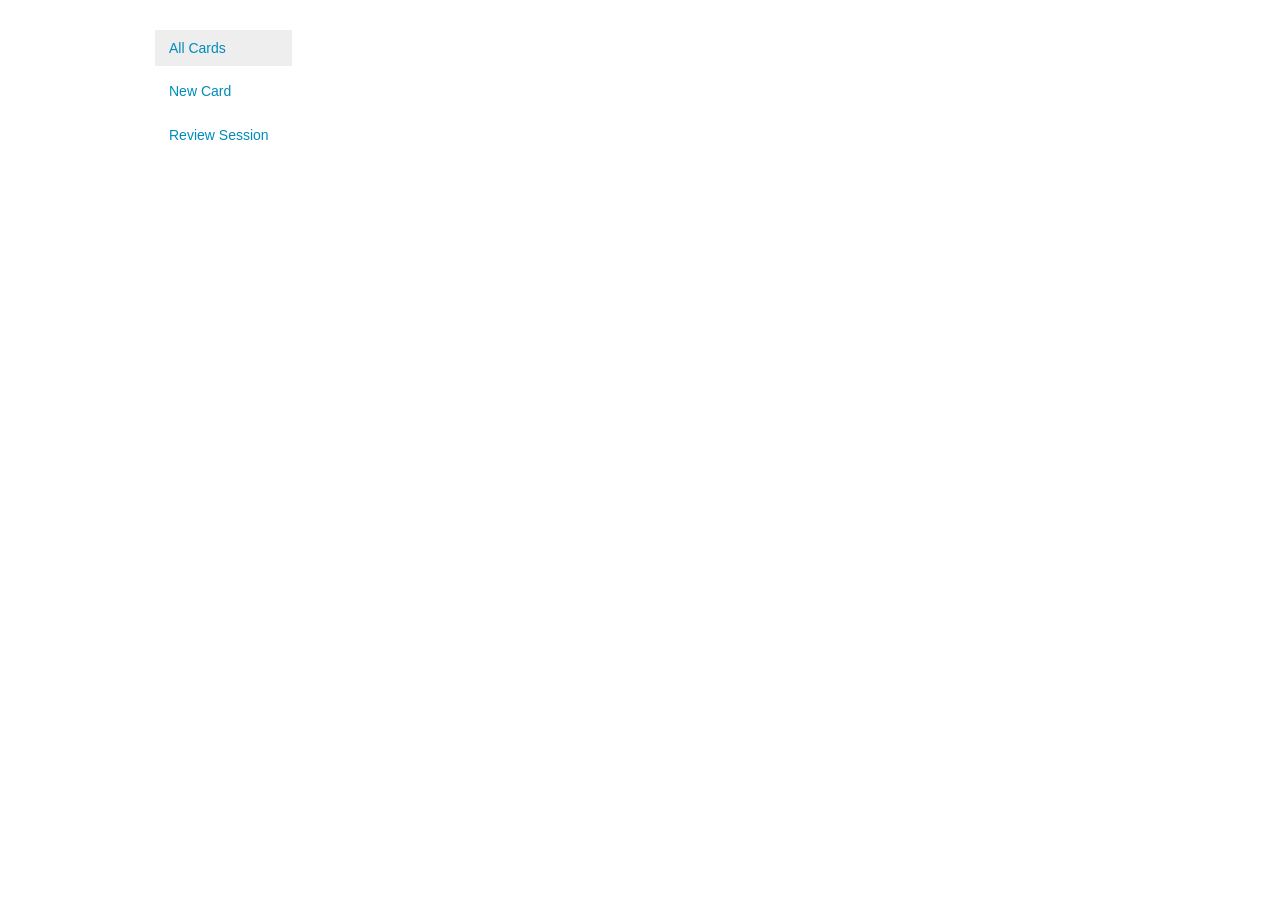
==== index.html @ 1ca89926 "Add new google sync storage strategy" ====
<!DOCTYPE html>
<html lang="en" ng-app="app">
<head>
	<meta charset="UTF-8">
	<title>MemRep</title>
	<script src="bower_components/angular/angular.js"></script>
	<script src="bower_components/angular-local-storage/dist/angular-local-storage.js"></script>
	<script src="bower_components/angular-route/angular-route.js"></script>
	<script src="bower_components/angular-growl-notifications/dist/angular-growl-notifications.js"/></script>
	<script src="bower_components/angular-growl-notifications/dist/angular-growl-notifications.css"></script>
	<script src="app/app.js"></script>
	<script src="app/controllers/CardListController.js"></script>
	<script src="app/controllers/NewCardController.js"></script>
	<script src="app/controllers/QuizController.js"></script>
	<script src="app/controllers/MenuController.js"></script>
	<script src="app/factories/Cards.js"></script>
	<script src="app/factories/Quizzer.js"></script>
	<script src="app/factories/QuizCards.js"></script>
	<script src="app/filters/HumanTimeFilter.js"></script>
	<script src="app/services/ChromeStorageService.js"></script>
	<link href="css/foundation.min.css" rel="stylesheet" type="text/css"></style>
	<link href="css/main.css" rel="stylesheet" type="text/css"></style>
</head>
<body ng-cloak class="">
	<div class="row">
	  <div class="small-12 medium-3 large-2 columns">
	  	<div ng-include="'app/templates/NavPartial.html'"></div>
	  </div>
	  <div class="small-12 medium-9 large-10 columns">
	  	<div ng-view></div>
	  </div>
	</div>
</body>
</html>
---- css/main.css ----
ul.controls li {
	list-style: none;
	float:left;
	margin-right: .5rem;
}

ul.controls {
	margin-left: 0;
}

html, body {
    overflow-y: visible;
}

.selected {
	background-color: #EEE;
}

.card {
	padding: 2rem;
	border: 1px solid #CCC;
	border-bottom-color: #AAA;
	border-radius: 15px;
	height:300px;
	margin-bottom: 1rem;
}

.card .front {

	font-weight: bold;
}

.row:first-child {
	margin-top: 1rem;
}
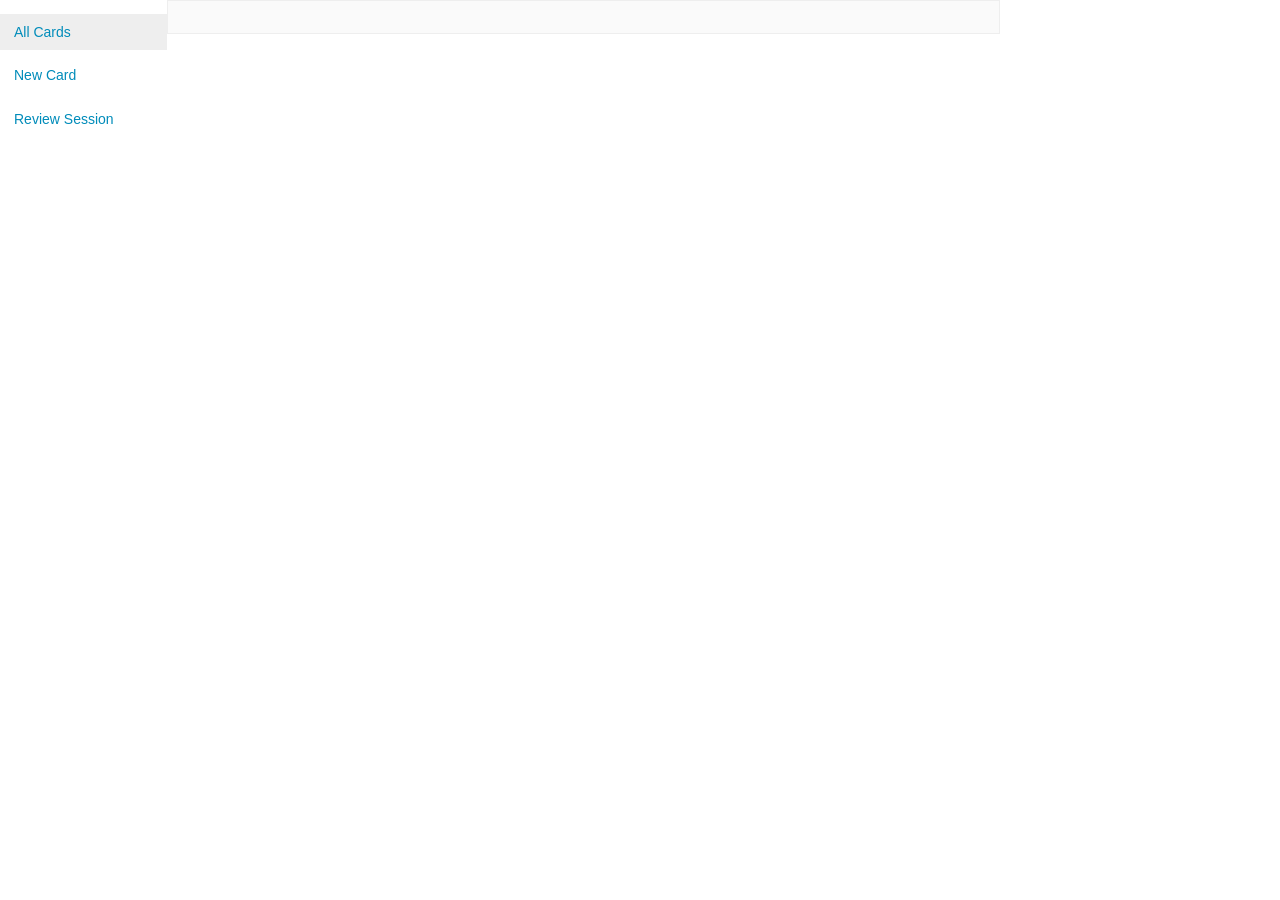
==== commit e839b427: "Lots of finishing touches, added chrome and local storage, styling" ====
--- a/index.html
+++ b/index.html
@@ -6,8 +6,7 @@
 	<script src="bower_components/angular/angular.js"></script>
 	<script src="bower_components/angular-local-storage/dist/angular-local-storage.js"></script>
 	<script src="bower_components/angular-route/angular-route.js"></script>
-	<script src="bower_components/angular-growl-notifications/dist/angular-growl-notifications.js"/></script>
-	<script src="bower_components/angular-growl-notifications/dist/angular-growl-notifications.css"></script>
+	<script src="bower_components/angular-ui-notification/dist/angular-ui-notification.min.js"></script>
 	<script src="app/app.js"></script>
 	<script src="app/controllers/CardListController.js"></script>
 	<script src="app/controllers/NewCardController.js"></script>
@@ -18,16 +17,20 @@
 	<script src="app/factories/QuizCards.js"></script>
 	<script src="app/filters/HumanTimeFilter.js"></script>
 	<script src="app/services/ChromeStorageService.js"></script>
+	<script src="js/angular-local-storage.js"></script>
+	<script src="app/services/StorageService.js"></script>
 	<link href="css/foundation.min.css" rel="stylesheet" type="text/css"></style>
 	<link href="css/main.css" rel="stylesheet" type="text/css"></style>
+	<link rel="stylesheet" href="bower_components/angular-ui-notification/dist/angular-ui-notification.min.css">
 </head>
-<body ng-cloak class="">
-	<div class="row">
-	  <div class="small-12 medium-3 large-2 columns">
+<body ng-cloak>
+	<div class="row no-gutters">
+
+	  <div class="small-12 medium-3 large-2 columns ledge">
 	  	<div ng-include="'app/templates/NavPartial.html'"></div>
 	  </div>
 	  <div class="small-12 medium-9 large-10 columns">
-	  	<div ng-view></div>
+	  	<div ng-view class="stage"></div>
 	  </div>
 	</div>
 </body>
--- a/css/main.css
+++ b/css/main.css
@@ -3,7 +3,6 @@
 	float:left;
 	margin-right: .5rem;
 }
-
 ul.controls {
 	margin-left: 0;
 }
@@ -11,17 +10,47 @@
 html, body {
     overflow-y: visible;
 }
-
 .selected {
 	background-color: #EEE;
+}
+h1	{
+	font-weight:bold;
+}
+
+.promo h1 {
+	color: #d9534f;
+	font-size:3rem;
+}
+.promo h2 {
+	font-size:1.75rem;
+	color: #003f54;
+	font-weight:bold;
+}
+.promo {
+	margin-bottom:2rem;
 }
 
 .card {
 	padding: 2rem;
 	border: 1px solid #CCC;
 	border-bottom-color: #AAA;
-	border-radius: 15px;
-	height:300px;
+	border-radius: 10px;
+	min-height:300px;
+	margin-bottom: 1rem;
+	background-color: #fff;
+}
+
+.large-card {
+	padding: 2rem;
+	border-radius: 10px;
+	min-height:300px;
+	margin-bottom: 1rem;
+}
+
+.mini-card {
+	padding: .5rem;
+	border-radius: 5px;
+	height:50px;
 	margin-bottom: 1rem;
 }
 
@@ -30,6 +59,33 @@
 	font-weight: bold;
 }
 
-.row:first-child {
-	margin-top: 1rem;
+growl-notifications{
+	position: fixed;
+	top: 20px;
+	left: 10px;
+	z-index: 1000;
+}
+
+growl-notification{
+	padding: 10px 20px;
+	margin-bottom: 15px;
+	background-color: #F2F2F2;
+}
+
+.stage {
+	border: 1px solid #EEE;
+	padding: 1rem;
+	background-color: #FAFAFA;
+}
+
+.row.no-gutters {
+	margin-right: 0;
+	margin-left: 0;
+}
+.row.no-gutters > [class^="columns"],
+.row.no-gutters > [class*=" columns"] {
+	padding-right: 0;
+	padding-left: 0;
+}.row:first-child {
+	margin-top:0;
 }
--- a/bower_components/angular-ui-notification/dist/angular-ui-notification.min.css
+++ b/bower_components/angular-ui-notification/dist/angular-ui-notification.min.css
@@ -0,0 +1,8 @@
+/**
+ * angular-ui-notification - Angular.js service providing simple notifications using Bootstrap 3 styles with css transitions for animating
+ * @author Alex_Crack
+ * @version v0.0.14
+ * @link https://github.com/alexcrack/angular-ui-notification
+ * @license MIT
+ */
+.ui-notification{position:fixed;z-index:9999;width:300px;cursor:pointer;-webkit-transition:all ease .5s;-o-transition:all ease .5s;transition:all ease .5s;color:#fff;background:#337ab7;box-shadow:5px 5px 10px rgba(0,0,0,.3)}.ui-notification.killed{-webkit-transition:opacity ease 1s;-o-transition:opacity ease 1s;transition:opacity ease 1s;opacity:0}.ui-notification>h3{font-size:14px;font-weight:700;display:block;margin:10px 10px 0;padding:0 0 5px;text-align:left;border-bottom:1px solid rgba(255,255,255,.3)}.ui-notification a{color:#fff}.ui-notification a:hover{text-decoration:underline}.ui-notification>.message{margin:10px}.ui-notification.warning{color:#fff;background:#f0ad4e}.ui-notification.error{color:#fff;background:#d9534f}.ui-notification.success{color:#fff;background:#5cb85c}.ui-notification.info{color:#fff;background:#5bc0de}.ui-notification:hover{opacity:.7}
